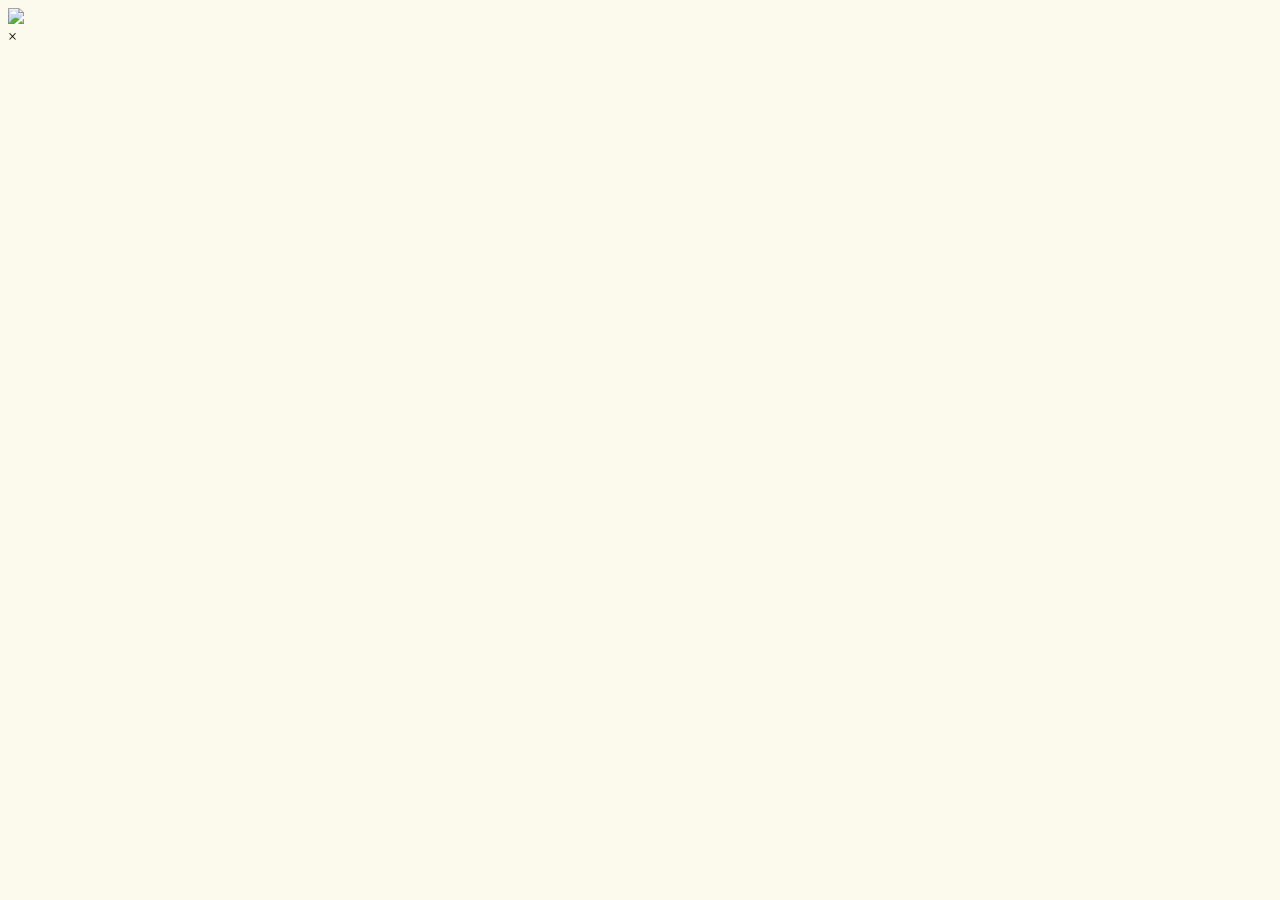
==== web/index.html @ 24465215 "changes 21-10-2022" ====
<!DOCTYPE html>
<html>

<head>
    <!--
      If you are serving your web app in a path other than the root, change the
      href value below to reflect the base path you are serving from.

      The path provided below has to start and end with a slash "/" in order for
      it to work correctly.

      For more details:
      * https://developer.mozilla.org/en-US/docs/Web/HTML/Element/base

      This is a placeholder for base href that will be replaced by the value of
      the `--base-href` argument provided to `flutter build`.
    -->
    <base href="/">
    <meta http-equiv="Cache-control" content="public">
    <meta charset="UTF-8">
    <meta content="IE=Edge" http-equiv="X-UA-Compatible">
    <meta name="description" content="A new Flutter project.">
    <meta name="google-signin-client_id" content="970491780015-v4dfpd22fnklal53o2352qg4fsbdhctl.apps.googleusercontent.com">

    <!-- iOS meta tags & icons -->
    <meta name="apple-mobile-web-app-capable" content="yes">
    <meta name="apple-mobile-web-app-status-bar-style" content="black">
    <meta name="apple-mobile-web-app-title" content="gorouter">
    <link rel="apple-touch-icon" href="icons/Icon-192.png">

    <!-- Favicon -->
    <link rel="icon" type="image/png" href="favicon.png" />
    <link rel="stylesheet" href="cashfree/modle.css">
    <link rel="stylesheet" href="loading/loading.css">
    <link rel="import" href="loading/loading.html">
    <title>GrocBay</title>
    <link rel="manifest" href="manifest.json">
</head>
<style>
  body{
  background-color: #fcfaec;
 }
</style>
<body>
<picture id="splash">
    <source srcset="splash/img/light-1x.png 1x, splash/img/light-2x.png 2x, splash/img/light-3x.png 3x" media="(prefers-color-scheme: light) or (prefers-color-scheme: no-preference)">
    <source srcset="splash/img/dark-1x.png 1x, splash/img/dark-2x.png 2x, splash/img/dark-3x.png 3x" media="(prefers-color-scheme: dark)">
    <img class="center" src="splash/img/light-1x.png" />
</picture>
    <!-- This script installs service_worker.js to provide PWA functionality to
     application. For more information, see:
     https://developers.google.com/web/fundamentals/primers/service-workers -->
    <script src="main/main.js" onload="getTitle"></script>
    <script async defer crossorigin="anonymous" src="https://connect.facebook.net/en_US/sdk.js"></script>
    <script>
        window.fbAsyncInit = function() {
            FB.init({
                appId: "667020454316770",
                autoLogAppEvents: true,
                xfbml: true,
                version: "v7.0"
            });
        };
    </script>
    <script src="https://flutterfacebooklogin.s3.us-east-2.amazonaws.com/web_interop.js"></script>
    <script src="https://apis.google.com/js/platform.js" async defer></script>
    <script src="https://www.gstatic.com/firebasejs/8.10.0/firebase-app.js"></script>
    <script src="https://www.gstatic.com/firebasejs/8.10.0/firebase-auth.js"></script>
    <script src="https://www.gstatic.com/firebasejs/8.10.0/firebase-messaging.js"></script>
    <script src="https://www.gstatic.com/firebasejs/8.10.0/firebase-analytics.js"></script>
    <script src="https://maps.googleapis.com/maps/api/js?key=AIzaSyBSR3pigsWMH7goi_CthGQFckfb5QPOH8E"></script>
    <script>
        var firebaseConfig = {
            apiKey: "AIzaSyAJx-iJOWGqWXORfChQW6LG_21eEv21efQ",
            authDomain: "grocbay-c0de4.firebaseapp.com",
            databaseURL: "https://grocbay-c0de4.firebaseio.com",
            projectId: "grocbay-c0de4",
            storageBucket: "grocbay-c0de4.appspot.com",
            messagingSenderId: "277236241016",
            appId: "1:277236241016:web:f05bdca0baba44fb63538d",
            measurementId: "G-0QT9WW56E6"
        };
        firebase.initializeApp(firebaseConfig);
        firebase.analytics();
    </script>
    <!--Cashfree..-->
    <script src="https://cdnjs.cloudflare.com/ajax/libs/crypto-js/3.1.9-1/crypto-js.js"></script>
    <script src="https://cdnjs.cloudflare.com/ajax/libs/jquery/3.3.1/jquery.min.js"></script>
     <script src="https://sdk.cashfree.com/js/ui/1.0.26/dropinClient.prod.js"></script>
     <script src="cashfree/cashfree.js"></script>
    <div id="myModal" class="modal">

        <!-- Modal content -->
        <div class="modal-content">
            <span class="close">&times;</span>
            <div id="payment-form"></div>
        </div>

    </div>
<!--    <center>-->
<!--        <img src="web.gif" alt="description of gif" />-->
<!--    </center>-->
    <!--<div class="store-container" >
        <div class="border-animation">
            <svg xmlns="http://www.w3.org/2000/svg" id="store" viewBox="130 0 1230 930">
                <defs>
                    <filter id="f1">
                        <feGaussianBlur in="SourceGraphic" stdDeviation="0,4" />
                    </filter>
                    <circle id="sky-circle" fill="none" class="stroke" cx="198.7" cy="314" r="5.5"/>
                    <path id="cloud" fill="#FFF" class="stroke" d="M503.6 39.1c-2.9 0.2-5.8 0.7-8.5 1.4 -14.7-24.5-42.3-40-72.8-37.8 -31.2 2.2-56.9 22.4-67.6 49.7 -2.5-0.4-5-0.5-7.6-0.3 -18.5 1.3-32.5 17.4-31.2 35.9s17.4 32.5 35.9 31.2c2.3-0.2 4.6-0.6 6.8-1.2 14.1 26.5 42.9 43.6 74.8 41.3 23.1-1.6 43.2-13.1 56.4-30.1 6.3 2.5 13.2 3.6 20.4 3.1 25.7-1.8 45.1-24.1 43.3-49.9C551.6 56.7 529.3 37.3 503.6 39.1z"/>
                    <path id="cloud2" fill="#FFF" class="stroke" transform="scale(.8)" d="M503.6 39.1c-2.9 0.2-5.8 0.7-8.5 1.4 -14.7-24.5-42.3-40-72.8-37.8 -31.2 2.2-56.9 22.4-67.6 49.7 -2.5-0.4-5-0.5-7.6-0.3 -18.5 1.3-32.5 17.4-31.2 35.9s17.4 32.5 35.9 31.2c2.3-0.2 4.6-0.6 6.8-1.2 14.1 26.5 42.9 43.6 74.8 41.3 23.1-1.6 43.2-13.1 56.4-30.1 6.3 2.5 13.2 3.6 20.4 3.1 25.7-1.8 45.1-24.1 43.3-49.9C551.6 56.7 529.3 37.3 503.6 39.1z"/>
                    <g id="tree">
                        <rect x="1114.2" y="721.5" fill="#FFF" class="stroke" width="22" height="127"/>
                        <g opacity="0.4">
                            <path fill="#0170BB" d="M1085.2 552.4c-29.4 14.7-49.5 45-49.5 80.1 0 49.4 40.1 89.5 89.5 89.5 49.4 0 89.5-40.1 89.5-89.5 0-35.2-20.3-65.6-49.8-80.2"/>
                            <path fill="#0170BB" d="M1164.9 552.3c10-10.1 16.1-24 16.1-39.3 0-30.9-25.1-56-56-56s-56 25.1-56 56c0 15.4 6.2 29.3 16.2 39.4"/>
                            <path fill="#0170BB" d="M1153.9 561c4-2.4 7.7-5.4 11-8.7"/>
                            <path fill="#0170BB" d="M1104.3 545.5c-6.7 1.6-13.1 3.9-19.1 7"/>
                        </g>
                        <path fill="none" class="stroke round-end" d="M1085.2 552.4c-29.4 14.7-49.5 45-49.5 80.1 0 49.4 40.1 89.5 89.5 89.5 49.4 0 89.5-40.1 89.5-89.5 0-35.2-20.3-65.6-49.8-80.2"/>
                        <path fill="none" class="stroke round-end" d="M1164.9 552.3c10-10.1 16.1-24 16.1-39.3 0-30.9-25.1-56-56-56s-56 25.1-56 56c0 15.4 6.2 29.3 16.2 39.4"/>
                        <path fill="none" class="stroke round-end" d="M1153.9 561c4-2.4 7.7-5.4 11-8.7"/>
                        <path fill="none" class="stroke round-end" d="M1104.3 545.5c-6.7 1.6-13.1 3.9-19.1 7"/>
                    </g>
                    <g id="cat">
                        <circle fill="#0170BB" cx="1115" cy="625" r="25"></circle>
                        <path fill="#FFF" stroke="#0170BB" stroke-width="3" stroke-linecap="round" stroke-linejoin="round" stroke-miterlimit="10" d="M1097.1 612.3c0 0-4.5-9.3-0.3-17.7 0 0 4.5 5.6 9.3 7"/>
                        <path fill="#FFF" stroke="#0170BB" stroke-width="3" stroke-linecap="round" stroke-linejoin="round" stroke-miterlimit="10" d="M1140.6 612.3c0 0 4.5-9.3 0.3-17.7 0 0-4.5 5.6-9.3 7"/>
                        <circle fill="#FFF" stroke="#0170BB" stroke-width="3" stroke-linecap="round" stroke-linejoin="round" stroke-miterlimit="10" cx="1118.6" cy="621.7" r="23.1"/>
                        <path fill="#ED4F43" d="M1122.4 625c0 5.3-1.4 6.3-3.8 6.3 -2.4 0-3.8-1-3.8-6.3"/>
                        <path fill="#FFF" stroke="#0170BB" stroke-width="3" stroke-linecap="round" stroke-linejoin="round" stroke-miterlimit="10" d="M1132.8 621.2c0 3.9-3.2 7-7 7s-7-3.2-7-7h-0.2c0 3.9-3.2 7-7 7s-7-3.2-7-7"/>
                        <path fill="#FFF" stroke="#0170BB" stroke-width="3" stroke-linecap="round" stroke-linejoin="round" stroke-miterlimit="10" d="M1104.7 613c0 0 0-3.1 2.8-3.8 2.9-0.8 4.2 1.7 4.2 1.7"/>
                        <path fill="#FFF" stroke="#0170BB" stroke-width="3" stroke-linecap="round" stroke-linejoin="round" stroke-miterlimit="10" d="M1132.6 613c0 0 0-3.1-2.8-3.8 -2.9-0.8-4.2 1.7-4.2 1.7"/>
                        <path fill="#0170BB" d="M1118.6 622c0 0-2.9-0.8-2.9-1.9v0c0-1 0.8-1.9 1.9-1.9h2.2c1 0 1.9 0.8 1.9 1.9v0C1121.6 621.2 1118.6 622 1118.6 622z"/>
                    </g>
                    <g id="parachute">
                        <path fill="#a5c7e4" d="M429.4 2.5c-36.7 0-66.3 32.4-66.3 72.4 -9.3-6.7-19.4-5.9-30.1 0C333 74.9 355 2.5 429.4 2.5"/>
                        <path fill="#a5c7e4" d="M429.6 2.5c36.7 0 66.3 32.4 66.3 72.4 9.3-6.7 19.4-5.9 30.1 0C526 74.9 504 2.5 429.6 2.5"/>
                        <path fill="#a5c7e4" d="M429.6 2.5c15.3 0 27.6 36.5 27.7 76 -9.3-3.9-18.5-5.9-27.7-6h-0.2c-9.2 0-18.4 2.1-27.7 6 0.1-39.5 12.4-76 27.7-76"/>
                        <path fill="none" class="stroke" d="M401.8 78.5c0 0-13.4-14.6-38.9-3.6"/>
                        <path fill="none" class="stroke" d="M429.4 2.5c-36.7 0-66.3 32.4-66.3 72.4 -9.3-6.7-19.4-5.9-30.1 0C333 74.9 355 2.5 429.4 2.5"/>
                        <path fill="none" class="stroke" d="M429.6 2.5c36.7 0 66.3 32.4 66.3 72.4 9.3-6.7 19.4-5.9 30.1 0C526 74.9 504 2.5 429.6 2.5"/>
                        <path fill="none" class="stroke" d="M429.6 2.5c15.3 0 27.6 36.5 27.7 76 -9.3-3.9-18.5-5.9-27.7-6h-0.2c-9.2 0-18.4 2.1-27.7 6 0.1-39.5 12.4-76 27.7-76"/>
                        <path fill="none" class="stroke" d="M362.9 75l66.6 104 66-104.1c-25.5-10.9-38.9 3.6-38.9 3.6L429.5 179 401.3 78"/>
                        <polyline fill="none" class="stroke" points="333.3 75 429.5 179 526.3 75 "/>
                    </g>
                    <g id="box">
                        <rect x="356" y="47" fill="#FFF" class="stroke" width="106.2" height="86"/>
                        <polygon fill="#FFF" class="stroke" points=" 462.2 47 356 47 403.2 31 500.1 31 "/>
                        <polygon fill="#FFF" class="stroke" points=" 500.1 117 462.2 133 462.2 47 500.1 31 "/>
                        <polygon opacity="0.4" fill="#0170BB" points="394.1 47 394.5 81.5 408.5 70.5 422.5 81.5 422.5 47 463.3 31 431.7 31 "/>
                        <polygon fill="none" class="stroke" points=" 394.1 47 394.5 81.5 408.5 70.5 422.5 81.5 422.5 47 463.3 31 431.7 31 "/>
                    </g>
                    <path id="tshirt" fill="#FFF" class="stroke" d="M442 717h35.7c1.7 0 3-1.5 3-3.4v-59.2c0-2.6 2.2-4.4 4.3-3.6l10.4 3.8c3.8 2.2 4.5 0.7 7.1-4.7l7.3-14.5c1.6-2.8 0.7-4.6-1.9-6.9C486 611.1 464.7 608 464.7 608c-1.5 0-2.7 1.2-3 2.9 -0.7 4.8-6.7 14.6-17.4 14.6s-16.7-9.8-17.4-14.6c-0.2-1.7-1.5-2.9-3-2.9 0 0-21.3 3-43.2 20.5 -2.6 2.4-3.5 4.1-1.9 6.9l7.3 14.5c2.7 5.4 3.3 6.8 7.1 4.7l10.4-3.8c2.1-0.8 4.3 1 4.3 3.6v59.2c0 1.9 1.3 3.4 3 3.4h35.7H442z"/>
                    <g id="cap">
                        <path fill="#FFF" class="stroke" d="M495.9 829.4c-0.4 33-19.4 8.5-50 8.5 -31.4 0-50.4 24.5-50-8.5 0.3-27.9 0.6-62.5 50-62.5C495.5 766.9 496.2 801.5 495.9 829.4z"/>
                        <path fill="none" class="stroke" d="M396.4 824.4c0 0 18.9-8 49.5-8s49.5 8 49.5 8"/>
                        <ellipse fill="#0170BB" cx="445.9" cy="763.4" rx="8.5" ry="3"/>
                        <path fill="none" class="stroke" d="M406.4 819.4c0-20.7-4.8-52 39.5-52.5 44.7-0.5 39.5 31.8 39.5 52.5"/>
                        <line fill="none" class="stroke" x1="445.9" y1="766.4" x2="445.9" y2="816.4"/>
                        <circle fill="#0170BB" cx="429.4" cy="777.4" r="2"/>
                        <circle fill="#0170BB" cx="462.4" cy="777.4" r="2"/>
                    </g>
                    <g id="ball">
                        <circle fill="#FFF" class="stroke" cx="446" cy="803.8" r="47.3"/>
                        <line fill="none" class="stroke" x1="446" y1="756.8" x2="446" y2="850.8"/>
                        <line fill="none" class="stroke" x1="493" y1="804.3" x2="399" y2="804.3"/>
                        <path fill="none" class="stroke" d="M484.2 834c-9.1-6.3-22.8-16.4-38.2-16.4s-29.1 10-38.2 16.4"/>
                        <path fill="none" class="stroke" d="M407.8 774.6c9.1 6.3 22.8 16.4 38.2 16.4s29.1-10 38.2-16.4"/>
                    </g>
                    <g id="grass">
                        <path fill="#a5c7e4" d="M1226.5 857.5c4.7-20.9-7-33.3-20.4-41.3 -2-1.2-4-2.2-6.1-3.1 4.6 8.1 4.6 18.2-1 26.5 -1.3 1.9-2.7 3.5-4.4 5 -1.9-5.6-4.8-11.1-8.9-16 -5.7-6.9-12.9-12.1-20.9-15.4 6.6 10.9 4 24.9-6.5 33 -10.1-7.4-13.4-20.4-8.2-31.3 -7.6 4-14.3 9.8-19.3 17.2 -3.2 4.8-5.5 9.8-6.9 15 -2-1.4-3.8-3.1-5.4-5 -6.4-7.8-7.4-17.8-3.6-26.3 -2 1.1-3.6 2.8-5.7 3.6 -7.2 2.9-9.8 11.8-10.5 21 -3.7-12.9-11.1-24.1-11.1-24.1 -2-1.2-4-2.2-6.1-3.1 4.6 8.1 4.6 18.2-1 26.5 -1.3 1.9-2.7 3.5-4.4 5 -1.9-5.6-4.8-11.1-8.9-16 -5.7-6.9-12.9-12.1-20.9-15.4 6.6 10.9 4 24.9-6.5 33 -10.1-7.4-13.4-20.4-8.2-31.3 -7.6 4-14.3 9.8-19.3 17.2 -3.2 4.8-5.5 9.8-6.9 15 -2-1.4-3.8-3.1-5.4-5 -6.4-7.8-7.4-17.8-3.6-26.3 -2 1.1-3.9 2.3-5.7 3.6 -11 8-17.9 19.2-20.2 31.2 -2.6-13.7-11-26.3-24.4-34.3 -2-1.2-4-2.2-6.1-3.1 4.6 8.1 4.6 18.2-1 26.5 -1.3 1.9-2.7 3.5-4.4 5 -1.9-5.6-4.8-11.1-8.9-16 -5.7-6.9-12.9-12.1-20.9-15.4 6.6 10.9 4 24.9-6.5 33 -10.1-7.4-13.4-20.4-8.2-31.3 -7.6 4-14.3 9.8-19.3 17.2 -3.2 4.8-5.5 9.8-6.8 15 -2-1.4-3.8-3.1-5.4-5 -6.4-7.8-7.4-17.8-3.6-26.3 -2 1.1-3.9 2.3-5.7 3.6 -8.1 5.9-14 13.6-17.5 22 -4-10-11.4-19-21.7-25.2 -2-1.2-4-2.2-6.1-3.1 4.6 8.1 4.6 18.2-1 26.5 -1.3 1.9-2.7 3.5-4.4 5 -1.9-5.6-4.8-11.1-8.9-16 -5.7-6.9-12.9-12.1-20.9-15.4 6.6 10.9 4 24.9-6.5 33 -10.1-7.4-13.4-20.4-8.2-31.3 -7.6 4-14.3 9.8-19.3 17.2 -3.2 4.8-5.5 9.8-6.9 15 -2-1.4-3.8-3.1-5.4-5 -6.4-7.8-7.4-17.8-3.6-26.3 -2 1.1-3.9 2.3-5.7 3.6 -11 8-17.9 19.2-20.2 31.2 -2.6-13.7-11-26.3-24.4-34.3 -2-1.2-4-2.2-6.1-3.1 4.6 8.1 4.6 18.2-1 26.5 -1.3 1.9-2.7 3.5-4.4 5 -1.9-5.6-4.8-11.1-8.9-16 -5.7-6.9-12.9-12.1-20.9-15.4 6.6 10.9 4 24.9-6.5 33 -10.1-7.4-13.4-20.4-8.2-31.3 -7.6 4-14.3 9.8-19.3 17.2 -3.2 4.8-5.5 9.8-6.9 15 -2-1.4-3.8-3.1-5.4-5 -6.4-7.8-7.4-17.8-3.6-26.3 -2 1.1-3.9 2.3-5.7 3.6 -8.5 6.2-14.5 14.2-17.9 23 -3.9-10.4-11.4-19.8-22.1-26.2 -2-1.2-4-2.2-6.1-3.1 4.6 8.1 4.6 18.2-1 26.5 -1.3 1.9-2.7 3.5-4.4 5 -1.9-5.6-4.8-11.1-8.9-16 -5.7-6.9-12.9-12.1-20.9-15.4 6.6 10.9 4 24.9-6.5 33 -10.1-7.4-13.4-20.4-8.2-31.3 -7.6 4-14.3 9.8-19.3 17.2 -3.2 4.8-5.5 9.8-6.8 15 -2-1.4-3.8-3.1-5.4-5 -6.4-7.8-7.4-17.8-3.6-26.3 -2 1.1-3.9 2.3-5.7 3.6 -11 8-17.9 19.2-20.2 31.2 -2.6-13.7-11-26.3-24.4-34.3 -2-1.2-4-2.2-6.1-3.1 4.6 8.1 4.6 18.2-1 26.5 -1.3 1.9-2.7 3.5-4.4 5 -1.9-5.6-4.8-11.1-8.9-16 -5.7-6.9-12.9-12.1-20.9-15.4 6.6 10.9 4 24.9-6.5 33 -10.1-7.4-13.4-20.4-8.2-31.3 -7.6 4-14.3 9.8-19.3 17.2 -3.2 4.8-5.5 9.8-6.9 15 -2-1.4-3.8-3.1-5.4-5 -6.4-7.8-7.4-17.8-3.6-26.3 -2 1.1-3.9 2.3-5.7 3.6 -8.1 5.9-14 13.6-17.5 22 -4-10-11.4-19-21.7-25.2 -2-1.2-4-2.2-6.1-3.1 4.6 8.1 4.6 18.2-1 26.5 -1.3 1.9-2.7 3.5-4.4 5 -1.9-5.6-4.8-11.1-8.9-16 -5.7-6.9-12.9-12.1-20.9-15.4 6.6 10.9 4 24.9-6.5 33 -10.1-7.4-13.4-20.4-8.2-31.3 -7.6 4-14.3 9.8-19.3 17.2 -3.2 4.8-5.5 9.8-6.9 15 -2-1.4-3.8-3.1-5.4-5 -6.4-7.8-7.4-17.8-3.6-26.3 -2 1.1-3.9 2.3-5.7 3.6 -11 8-17.9 19.2-20.2 31.2 -2.6-13.7-11-26.3-24.4-34.3 -2-1.2-4-2.2-6.1-3.1 4.6 8.1 4.6 18.2-1 26.5 -1.3 1.9-2.7 3.5-4.4 5 -1.9-5.6-4.8-11.1-8.9-16 -5.7-6.9-12.9-12.1-20.9-15.4 6.6 10.9 4 24.9-6.5 33 -10.1-7.4-13.4-20.4-8.2-31.3 -7.6 4-14.3 9.8-19.3 17.2 -3.2 4.8-5.5 9.8-6.9 15 -2-1.4-3.8-3.1-5.4-5 -6.4-7.8-7.4-17.8-3.6-26.3 -2 1.1-3.9 2.3-5.7 3.6 -27.2 20.2-8.8 45.6-8.8 45.6"/>
                        <path fill="none" class="stroke round-end" d="M1226.5 857.5c4.7-20.9-7-33.3-20.4-41.3 -2-1.2-4-2.2-6.1-3.1 4.6 8.1 4.6 18.2-1 26.5 -1.3 1.9-2.7 3.5-4.4 5 -1.9-5.6-4.8-11.1-8.9-16 -5.7-6.9-12.9-12.1-20.9-15.4 6.6 10.9 4 24.9-6.5 33 -10.1-7.4-13.4-20.4-8.2-31.3 -7.6 4-14.3 9.8-19.3 17.2 -3.2 4.8-5.5 9.8-6.9 15 -2-1.4-3.8-3.1-5.4-5 -6.4-7.8-7.4-17.8-3.6-26.3 -2 1.1-3.6 2.8-5.7 3.6 -7.2 2.9-9.8 11.8-10.5 21 -3.7-12.9-11.1-24.1-11.1-24.1 -2-1.2-4-2.2-6.1-3.1 4.6 8.1 4.6 18.2-1 26.5 -1.3 1.9-2.7 3.5-4.4 5 -1.9-5.6-4.8-11.1-8.9-16 -5.7-6.9-12.9-12.1-20.9-15.4 6.6 10.9 4 24.9-6.5 33 -10.1-7.4-13.4-20.4-8.2-31.3 -7.6 4-14.3 9.8-19.3 17.2 -3.2 4.8-5.5 9.8-6.9 15 -2-1.4-3.8-3.1-5.4-5 -6.4-7.8-7.4-17.8-3.6-26.3 -2 1.1-3.9 2.3-5.7 3.6 -11 8-17.9 19.2-20.2 31.2 -2.6-13.7-11-26.3-24.4-34.3 -2-1.2-4-2.2-6.1-3.1 4.6 8.1 4.6 18.2-1 26.5 -1.3 1.9-2.7 3.5-4.4 5 -1.9-5.6-4.8-11.1-8.9-16 -5.7-6.9-12.9-12.1-20.9-15.4 6.6 10.9 4 24.9-6.5 33 -10.1-7.4-13.4-20.4-8.2-31.3 -7.6 4-14.3 9.8-19.3 17.2 -3.2 4.8-5.5 9.8-6.8 15 -2-1.4-3.8-3.1-5.4-5 -6.4-7.8-7.4-17.8-3.6-26.3 -2 1.1-3.9 2.3-5.7 3.6 -8.1 5.9-14 13.6-17.5 22 -4-10-11.4-19-21.7-25.2 -2-1.2-4-2.2-6.1-3.1 4.6 8.1 4.6 18.2-1 26.5 -1.3 1.9-2.7 3.5-4.4 5 -1.9-5.6-4.8-11.1-8.9-16 -5.7-6.9-12.9-12.1-20.9-15.4 6.6 10.9 4 24.9-6.5 33 -10.1-7.4-13.4-20.4-8.2-31.3 -7.6 4-14.3 9.8-19.3 17.2 -3.2 4.8-5.5 9.8-6.9 15 -2-1.4-3.8-3.1-5.4-5 -6.4-7.8-7.4-17.8-3.6-26.3 -2 1.1-3.9 2.3-5.7 3.6 -11 8-17.9 19.2-20.2 31.2 -2.6-13.7-11-26.3-24.4-34.3 -2-1.2-4-2.2-6.1-3.1 4.6 8.1 4.6 18.2-1 26.5 -1.3 1.9-2.7 3.5-4.4 5 -1.9-5.6-4.8-11.1-8.9-16 -5.7-6.9-12.9-12.1-20.9-15.4 6.6 10.9 4 24.9-6.5 33 -10.1-7.4-13.4-20.4-8.2-31.3 -7.6 4-14.3 9.8-19.3 17.2 -3.2 4.8-5.5 9.8-6.9 15 -2-1.4-3.8-3.1-5.4-5 -6.4-7.8-7.4-17.8-3.6-26.3 -2 1.1-3.9 2.3-5.7 3.6 -8.5 6.2-14.5 14.2-17.9 23 -3.9-10.4-11.4-19.8-22.1-26.2 -2-1.2-4-2.2-6.1-3.1 4.6 8.1 4.6 18.2-1 26.5 -1.3 1.9-2.7 3.5-4.4 5 -1.9-5.6-4.8-11.1-8.9-16 -5.7-6.9-12.9-12.1-20.9-15.4 6.6 10.9 4 24.9-6.5 33 -10.1-7.4-13.4-20.4-8.2-31.3 -7.6 4-14.3 9.8-19.3 17.2 -3.2 4.8-5.5 9.8-6.8 15 -2-1.4-3.8-3.1-5.4-5 -6.4-7.8-7.4-17.8-3.6-26.3 -2 1.1-3.9 2.3-5.7 3.6 -11 8-17.9 19.2-20.2 31.2 -2.6-13.7-11-26.3-24.4-34.3 -2-1.2-4-2.2-6.1-3.1 4.6 8.1 4.6 18.2-1 26.5 -1.3 1.9-2.7 3.5-4.4 5 -1.9-5.6-4.8-11.1-8.9-16 -5.7-6.9-12.9-12.1-20.9-15.4 6.6 10.9 4 24.9-6.5 33 -10.1-7.4-13.4-20.4-8.2-31.3 -7.6 4-14.3 9.8-19.3 17.2 -3.2 4.8-5.5 9.8-6.9 15 -2-1.4-3.8-3.1-5.4-5 -6.4-7.8-7.4-17.8-3.6-26.3 -2 1.1-3.9 2.3-5.7 3.6 -8.1 5.9-14 13.6-17.5 22 -4-10-11.4-19-21.7-25.2 -2-1.2-4-2.2-6.1-3.1 4.6 8.1 4.6 18.2-1 26.5 -1.3 1.9-2.7 3.5-4.4 5 -1.9-5.6-4.8-11.1-8.9-16 -5.7-6.9-12.9-12.1-20.9-15.4 6.6 10.9 4 24.9-6.5 33 -10.1-7.4-13.4-20.4-8.2-31.3 -7.6 4-14.3 9.8-19.3 17.2 -3.2 4.8-5.5 9.8-6.9 15 -2-1.4-3.8-3.1-5.4-5 -6.4-7.8-7.4-17.8-3.6-26.3 -2 1.1-3.9 2.3-5.7 3.6 -11 8-17.9 19.2-20.2 31.2 -2.6-13.7-11-26.3-24.4-34.3 -2-1.2-4-2.2-6.1-3.1 4.6 8.1 4.6 18.2-1 26.5 -1.3 1.9-2.7 3.5-4.4 5 -1.9-5.6-4.8-11.1-8.9-16 -5.7-6.9-12.9-12.1-20.9-15.4 6.6 10.9 4 24.9-6.5 33 -10.1-7.4-13.4-20.4-8.2-31.3 -7.6 4-14.3 9.8-19.3 17.2 -3.2 4.8-5.5 9.8-6.9 15 -2-1.4-3.8-3.1-5.4-5 -6.4-7.8-7.4-17.8-3.6-26.3 -2 1.1-3.9 2.3-5.7 3.6 -27.2 20.2-8.8 45.6-8.8 45.6"/>
                    </g>
                    <g id="plane">
                        <path fill="#FFF" class="stroke" d="M966.1 203.5c0 0 70.8 0.9 70.8 10.7 0 20.6-23.3 41.3-88.7 43 -34 0.9-98.5 3.6-120-1.8 -30.5-7.6-109.1-44-112-52.8 -13.4-41.2-18.8-49.3 2.7-49.3 12 0 18.6 0 26 0 14.3 0 12.5 2.7 27.8 42.1 0 0 50.2 8.1 66.3-1.8s24.6-23.3 57.6-23.4l21 0.1C938.5 171.3 949.5 176.3 966.1 203.5z"/>
                        <path fill="#a5c7e4" d="M896.5 182.4v18c0 1.1-0.9 2-2 2h-39.6c-1.8 0-2.7-2.1-1.5-3.4 5.7-6 19.6-17.9 41-18.6C895.5 180.3 896.5 181.2 896.5 182.4z"/>
                        <path fill="#a5c7e4" d="M906.5 182.4v18c0 1.1 0.9 2 2 2h39.6c1.8 0 2.4-1.9 1.5-3.4 -6.1-9.6-12.1-18.6-41-18.6C907.4 180.4 906.5 181.2 906.5 182.4z"/>
                        <path fill="none" class="stroke" d="M896.5 182.4v18c0 1.1-0.9 2-2 2h-39.6c-1.8 0-2.7-2.1-1.5-3.4 5.7-6 19.6-17.9 41-18.6C895.5 180.3 896.5 181.2 896.5 182.4z"/>
                        <path fill="none" class="stroke" d="M906.5 182.4v18c0 1.1 0.9 2 2 2h39.6c1.8 0 2.4-1.9 1.5-3.4 -6.1-9.6-12.1-18.6-41-18.6C907.4 180.4 906.5 181.2 906.5 182.4z"/>
                        <path fill="#a5c7e4" d="M745.3 193.7h-58.2c-3.7 0-6.7-3-6.7-6.7v0c0-3.7 3-6.7 6.7-6.7h58.2c3.7 0 6.7 3 6.7 6.7v0C752 190.6 749 193.7 745.3 193.7z"/>
                        <g id="helix">
                            <path fill="#0170BB" d="M1037.8 233.5h-1.8c-4.2 0-3.1-12.1-3.1-12.1s-1.1-12.1 3.1-12.1l0 0c5.2 0 9.4 4.2 9.4 9.4v7.2C1045.4 230.1 1041.9 233.5 1037.8 233.5z"/>
                            <path fill="#a5c7e4" d="M1037.2 214.4L1037.2 214.4c-4.6 0-8.3-34-8.3-34 0-4.6 3.8-8.3 8.3-8.3h0c4.6 0 8.3 3.8 8.3 8.3C1045.6 180.3 1041.8 214.4 1037.2 214.4z"/>
                            <path fill="#a5c7e4" d="M1037.2 228.5L1037.2 228.5c4.6 0 8.3 34 8.3 34 0 4.6-3.8 8.3-8.3 8.3h0c-4.6 0-8.3-3.8-8.3-8.3C1028.9 262.5 1032.7 228.5 1037.2 228.5z"/>
                            <path fill="none" class="stroke" d="M1037.2 214.4L1037.2 214.4c-4.6 0-8.3-34-8.3-34 0-4.6 3.8-8.3 8.3-8.3h0c4.6 0 8.3 3.8 8.3 8.3C1045.6 180.3 1041.8 214.4 1037.2 214.4z"/>
                            <path fill="none" class="stroke" d="M1037.2 228.5L1037.2 228.5c4.6 0 8.3 34 8.3 34 0 4.6-3.8 8.3-8.3 8.3h0c-4.6 0-8.3-3.8-8.3-8.3C1028.9 262.5 1032.7 228.5 1037.2 228.5z"/>
                        </g>
                        <use class="helix" xlink:href="#helix" filter="url(#f1)"></use>
                        <line fill="none" class="stroke" x1="728" y1="213.3" x2="520" y2="213.2"/>
                        <polyline fill="none" class="stroke" points="520 182.8 558.5 214.2 520 243.7 "/>
                        <path fill="#FFF" class="stroke" d="M506.9 253.6H21.2c-6.6 0-12-5.4-12-12v-56.7c0-6.6 5.4-12 12-12h485.8c6.6 0 12 5.4 12 12v56.7C518.9 248.2 513.5 253.6 506.9 253.6z"/>
                        <text transform="matrix(1.0027 0 0 1 44.8218 224.8768)" font-family='Fredoka One' font-size="34" fill="#0170BB"> We are building your store </text>
                        <path fill="#a5c7e4" d="M850.5 216.5h79.7l-4.5 10.7c0 0-2.7 7.2-9.9 7.2h-72.6c0 0-6.3-0.9-1.8-7.2L850.5 216.5z"/>
                        <path fill="none" class="stroke" d="M745.3 193.7h-58.2c-3.7 0-6.7-3-6.7-6.7v0c0-3.7 3-6.7 6.7-6.7h58.2c3.7 0 6.7 3 6.7 6.7v0C752 190.6 749 193.7 745.3 193.7z"/>
                        <path fill="none" class="stroke" d="M850.5 216.5h79.7l-4.5 10.7c0 0-2.7 7.2-9.9 7.2h-72.6c0 0-6.3-0.9-1.8-7.2L850.5 216.5z"/>
                    </g>
                </defs>

                <g id="window">
                    <path opacity="0.4" fill="#0170BB" d="M683.6 773H368c-8.1 0-14.7-6.6-14.7-14.7V565.2c0-8.1 6.6-14.7 14.7-14.7h315.6c8.1 0 14.7 6.6 14.7 14.7v193.1C698.3 766.4 691.7 773 683.6 773z"/>
                    <path fill="none" class="stroke" d="M683.6 773H368c-8.1 0-14.7-6.6-14.7-14.7V565.2c0-8.1 6.6-14.7 14.7-14.7h315.6c8.1 0 14.7 6.6 14.7 14.7v193.1C698.3 766.4 691.7 773 683.6 773z"/>
                </g>
                <use class="box" xlink:href="#box" x="20" y="30"></use>
                <use class="parachute" xlink:href="#parachute" x="20" y="-112"></use>
                <rect fill="white" x="320" y="310" width="665" height="238"></rect>
                <use class="tshirt" xlink:href="#tshirt"></use>
                <use class="cap" xlink:href="#cap" y="-150"></use>
                <use class="ball" xlink:href="#ball" y="-140"></use>
                <use class="sky-circle" xlink:href="#sky-circle" x="-10px" y="5"></use>
                <use class="sky-circle2" xlink:href="#sky-circle" x="500px" y="-125"></use>
                <use class="sky-circle3" xlink:href="#sky-circle" x="1000px" y="50"></use>
                <use class="cloud" xlink:href="#cloud2" x="0" y="10"></use>
                <use class="plane" xlink:href="#plane" y="-80"></use>

                <use class="cloud2" xlink:href="#cloud" x="0" y="130"></use>
                <use class="trees" xlink:href="#tree" x="40" y="0"></use>
                <circle class="cat-shadow" fill="#0170BB" cx="1160" cy="620" r="23"></circle>
                <use class="cat" xlink:href="#cat" x="15" y="5"></use>
                <g id="browser">
                    <path fill="none" class="stroke" d="M972.4 847h-640c-8.2 0-15-6.8-15-15V322.5c0-8.2 6.8-15 15-15h640c8.2 0 15 6.8 15 15V832C987.4 840.3 980.7 847 972.4 847z"/>
                    <circle opacity="0.4" fill="#ED4F43" cx="363.7" cy="349.3" r="12.3"/>
                    <circle fill="none" class="stroke" cx="402.2" cy="349.3" r="12.3"/>
                    <path fill="none" stroke="#0170BB" class="stroke" d="M943.5 361.5H454.1c-5.5 0-9.9-4.5-9.9-9.9V344c0-5.5 4.5-9.9 9.9-9.9h489.4c5.5 0 9.9 4.5 9.9 9.9v7.6C953.4 357.1 949 361.5 943.5 361.5z"/>
                    <circle fill="none" class="stroke" cx="363.7" cy="349.3" r="12.3"/>
                </g>
                <g id="toldo">
                    <polyline fill="#FFF" class="stroke round-end" points=" 277.6 468.6 317.7 391.8 987.6 391.8 1026.9 468.6 "/>
                    <path fill="#FFF" class="stroke" d="M392.2 391.8l-31.3 79.5c0 22.7 18.4 41 41 41 22.7 0 41-18.4 41-41"/>
                    <path fill="#FFF" class="stroke" d="M466.6 391.8l-22.3 79.5c0 22.7 18.4 41 41 41s41-18.4 41-41"/>
                    <path id="tol" fill="#FFF" class="stroke" d="M527.6 471.2c0 22.7 18.4 41 41 41 22.7 0 41-18.4 41-41"/>
                    <path fill="#FFF" class="stroke" d="M615.5 391.8l-4.5 79.5c0 22.7 18.4 41 41 41 22.7 0 41-18.4 41-41"/>
                    <path fill="#FFF" class="stroke" d="M689.9 391.8l4.4 79.5c0 22.7 18.4 41 41 41s41-18.4 41-41"/>
                    <path fill="#FFF" class="stroke" d="M859.7 471.2c0 22.7-18.4 41-41 41 -22.7 0-41-18.4-41-41l-13.3-79.5"/>
                    <use class="tol" xlink:href="#tol" x="-250"></use>
                    <use class="tol" xlink:href="#tol" x="334"></use>
                    <use class="tol" xlink:href="#tol" x="417"></use>
                    <line class="stroke round-end" x1="277" y1="470.5" x2="1027" y2="470.5"/>
                    <line class="stroke" x1="541" y1="391.8" x2="526.5" y2="471.2"/>
                    <line class="stroke" x1="838.8" y1="391.8" x2="860.1" y2="471.2"/>
                    <path opacity="0.4" fill="#0170BB" d="M467.3 392.1h73.4l-14 79.5c0 22.7-18.4 41-41 41 -22.7 0-41-18.4-41-41L467.3 392.1z"/>
                    <path opacity="0.4" fill="#0170BB" d="M615.7 392.1H690l3.5 79.5c0 22.7-18.4 41-41 41 -22.7 0-41-18.4-41-41L615.7 392.1z"/>
                    <path opacity="0.4" fill="#0170BB" d="M765.1 392.1h73.4l21.8 79.5c0 22.7-18.4 41-41 41s-41-18.4-41-41L765.1 392.1z"/>
                    <path opacity="0.4" fill="#0170BB" d="M913.6 392.1h73.4l40.2 79.5c0 22.7-18.4 41-41 41 -22.7 0-41-18.4-41-41L913.6 392.1z"/>
                    <path opacity="0.4" fill="#0170BB" d="M317.9 392.1h73.4l-31.4 79.5c0 22.7-18.4 41-41 41 -22.7 0-41-18.4-41-41L317.9 392.1z"/>
                    <line fill="none" class="stroke" x1="944.4" y1="471.6" x2="913.2" y2="392.2"/>
                </g>
                <g id="door">
                    <path fill="none" class="stroke" d="M955.8 846V560.5c0-5.5-4.5-10-10-10H738.6c-5.5 0-10 4.5-10 10V846"/>
                    <rect fill="#0170BB" x="730" y="700" width="225" height="15"></rect>
                    <g id="sign">
                        <polyline fill="none" class="stroke" points=" 800.8 672.8 842.5 601 883.6 672.8 "/>
                        <ellipse fill="#FFF" class="stroke" cx="842.2" cy="601" rx="10" ry="10"/>
                        <path fill="#a5c7e4" d="M909.3 740.7H775.1c-5.5 0-10-4.5-10-10v-47.9c0-5.5 4.5-10 10-10h134.2c5.5 0 10 4.5 10 10v47.9C919.3 736.2 914.8 740.7 909.3 740.7z"/>
                        <text transform="matrix(1.0027 0 0 1 789.6294 721.7501)" fill="#FFF" font-family='Fredoka One' font-size="38"> OPEN </text>
                        <path fill="none" class="stroke" d="M909.3 740.7H775.1c-5.5 0-10-4.5-10-10v-47.9c0-5.5 4.5-10 10-10h134.2c5.5 0 10 4.5 10 10v47.9C919.3 736.2 914.8 740.7 909.3 740.7z"/>
                    </g>
                </g>
                <g id="button">
                    <path opacity="0.4" fill="#0170BB" d="M650.5 725.5H547.8c-4.7 0-8.6-3.9-8.6-8.6v-18.1c0-4.7 3.9-8.6 8.6-8.6h102.7c4.7 0 8.6 3.9 8.6 8.6v18.1C659.2 721.7 655.3 725.5 650.5 725.5z"/>
                    <path fill="none" class="stroke" d="M650.5 725.5H547.8c-4.7 0-8.6-3.9-8.6-8.6v-18.1c0-4.7 3.9-8.6 8.6-8.6h102.7c4.7 0 8.6 3.9 8.6 8.6v18.1C659.2 721.7 655.3 725.5 650.5 725.5z"/>
                </g>
                <g id="text">
                    <line fill="none" class="stroke round-end" x1="539.2" y1="605.5" x2="652.2" y2="605.5"/>
                    <line fill="none" class="stroke round-end" x1="539.2" y1="630.5" x2="669.2" y2="630.5"/>
                    <line fill="none" class="stroke round-end" x1="539.2" y1="655.5" x2="619.2" y2="655.5"/>
                </g>
                <use class="grass" xlink:href="#grass" x="130" y="0"></use>
                <rect class="grass" x="130" y="850" fill="#a5c7e4" width="100%" height="80"></rect>
            </svg>
        </div>
    </div>-->


<!--    <script>-->
<!--        var serviceWorkerVersion = null;-->
<!--        var scriptLoaded = false;-->

<!--        function loadMainDartJs() {-->
<!--            if (scriptLoaded) {-->
<!--                return;-->
<!--            }-->
<!--            scriptLoaded = true;-->
<!--            loadwithCache("mainjs", "main.dart.js?version=27");-->
<!--            // var scriptTag = document.createElement('script');-->
<!--            // scriptTag.src = 'main.dart.js?version=22';-->
<!--            // scriptTag.type = 'application/javascript';-->
<!--            // document.body.append(scriptTag);-->
<!--        }-->

<!--        if ('serviceWorker' in navigator) {-->
<!--            // Service workers are supported. Use them.-->
<!--            window.addEventListener('load', function() {-->
<!--                // Wait for registration to finish before dropping the <script> tag.-->
<!--                // Otherwise, the browser will load the script multiple times,-->
<!--                // potentially different versions.-->
<!--                var serviceWorkerUrl = 'flutter_service_worker.js?v=' + serviceWorkerVersion;-->
<!--                navigator.serviceWorker.register(serviceWorkerUrl)-->
<!--                    .then((reg) => {-->
<!--                        function waitForActivation(serviceWorker) {-->
<!--                            serviceWorker.addEventListener('statechange', () => {-->
<!--                                if (serviceWorker.state == 'activated') {-->
<!--                                    console.log('Installed new service worker.');-->
<!--                                    loadMainDartJs();-->
<!--                                }-->
<!--                            });-->
<!--                        }-->
<!--                        if (!reg.active && (reg.installing || reg.waiting)) {-->
<!--                            // No active web worker and we have installed or are installing-->
<!--                            // one for the first time. Simply wait for it to activate.-->
<!--                            waitForActivation(reg.installing || reg.waiting);-->
<!--                        } else if (!reg.active.scriptURL.endsWith(serviceWorkerVersion)) {-->
<!--                            // When the app updates the serviceWorkerVersion changes, so we-->
<!--                            // need to ask the service worker to update.-->
<!--                            console.log('New service worker available.');-->
<!--                            reg.update();-->
<!--                            waitForActivation(reg.installing);-->
<!--                        } else {-->
<!--                            // Existing service worker is still good.-->
<!--                            console.log('Loading app from service worker.');-->
<!--                            loadMainDartJs();-->
<!--                        }-->
<!--                    });-->

<!--                // If service worker doesn't succeed in a reasonable amount of time,-->
<!--                // fallback to plaint <script> tag.-->
<!--                setTimeout(() => {-->
<!--                    if (!scriptLoaded) {-->
<!--                        console.warn(-->
<!--                            'Failed to load app from service worker. Falling back to plain <script> tag.',-->
<!--                        );-->
<!--                        loadMainDartJs();-->
<!--                    }-->
<!--                }, 4000);-->
<!--            });-->
<!--        } else {-->
<!--            // Service workers not supported. Just drop the <script> tag.-->
<!--            loadMainDartJs();-->
<!--        }-->
<!--    </script>-->

<script src="main.dart.js" type="application/javascript"></script>
<script src="main.dart.js?version=28" type="application/javascript"></script>

</body>

</html>
---- web/cashfree/modle.css ----
/* The Modal (background) */

        .modal {
            display: none;
            /* Hidden by default */
            position: fixed;
            /* Stay in place */
            z-index: 1;
            /* Sit on top */
            padding-top: 100px;
            /* Location of the box */
            left: 0;
            top: 0;
            width: 100%;
            /* Full width */
            height: 100%;
            /* Full height */
            overflow: scroll;
            /* Enable scroll if needed */
            background-color: rgb(0, 0, 0);
            /* Fallback color */
            background-color: rgba(0, 0, 0, 0.4);
            /* Black w/ opacity */
        }
        /* Modal Content */

        .modal .modal-content {
            background-color: #fefefe;
            margin: auto;
            padding: 20px;
            border: 1px solid #888;
            width: 80%;
            height: 90%;

        }
        .modal .modal-content .modal-payment {
        max-height:80%;
        overflow: scroll;
        }
        /* The Close Button */

        .close {
            color: #aaaaaa;
            float: right;
            font-size: 28px;
            font-weight: bold;
        }

        .close:hover,
        .close:focus {
            color: #000;
            text-decoration: none;
            cursor: pointer;
        }
---- web/loading/loading.css ----
@import url("https://fonts.googleapis.com/css?family=Fredoka+One");
.store-container {
    line-height: 0;
    margin: 15x auto;
    /* align-items: center; */
    width: 15%;
}

.stroke {
    stroke: #0170bb;
    stroke-width: 5;
    stroke-linejoin: round;
    stroke-miterlimit: 10;
}

.round-end {
    stroke-linecap: round;
}

#store {
    animation: fadeIn 0.8s ease-in;
}

.border-animation {
    background-color: white;
    border-radius: 10px;
    position: relative;
}

.border-animation:after {
    content: "";
    background: linear-gradient(45deg, #ccc 48.9%, #0170bb 49%);
    background-size: 300% 300%;
    border-radius: 10px;
    position: absolute;
    top: -5px;
    left: -5px;
    height: calc(100% + 10px);
    width: calc(100% + 10px);
    z-index: -1;
    animation: borderGradient 8s linear both infinite;
}

@keyframes borderGradient {
    0%,
    100% {
        background-position: 0% 100%;
    }
    50% {
        background-position: 100% 0%;
    }
}

@keyframes fadeIn {
    to {
        opacity: 1;
    }
}

#browser {
    transform: translateY(-100%);
    -webkit-animation: moveDown 1.5s cubic-bezier(0.77, -0.5, 0.3, 1.5) forwards;
    animation: moveDown 1.5s cubic-bezier(0.77, -0.5, 0.3, 1.5) forwards;
}

@keyframes moveDown {
    from {
        transform: translate(0, -100%);
    }
    to {
        transform: translate(0, 0);
    }
}

#toldo {
    animation: fadeIn 1s 1.4s ease-in forwards;
}

.grass {
    animation: fadeIn 0.5s 1.6s ease-in forwards;
}

#window {
    animation: fadeIn 0.5s 1.8s ease-in forwards;
}

#door {
    animation: fadeIn 0.5s 2s ease-in forwards;
}

#sign {
    transform-origin: 837px 597px;
    animation: pendulum 1.5s 2s ease-in-out alternate;
}

.trees {
    animation: fadeIn 0.5s 2.2s ease-in forwards;
}

#toldo,
.grass,
#window,
#door,
.trees,
.cat,
.cat-shadow,
.box,
.parachute,
.tshirt,
.cap,
.ball,
#text,
#button,
.sky-circle,
.sky-circle2,
.sky-circle3 {
    opacity: 0;
}

@keyframes pendulum {
    20% {
        transform: rotate(60deg);
    }
    40% {
        transform: rotate(-40deg);
    }
    60% {
        transform: rotate(20deg);
    }
    80% {
        transform: rotate(-5deg);
    }
}

.cat {
    transform-origin: 1145px 620px;
}

.cat-shadow {
    transform-origin: 1115px 625px;
}

#store:hover .cat {
    animation: catHi 3s 3s cubic-bezier(0.7, -0.5, 0.3, 1.4);
}

#store:hover .cat-shadow {
    animation: catShadow 4s 2s cubic-bezier(0.7, -0.5, 0.3, 1.4) alternate;
}

@keyframes catHi {
    0%,
    100% {
        opacity: 0;
        transform: scale(0.8);
    }
    10%,
    60% {
        transform: scale(1);
        opacity: 1;
    }
}

@keyframes catShadow {
    0%,
    100% {
        transform: translate(40px, -35px) scale(0.3);
    }
    10%,
    60% {
        opacity: 1;
        transform: translate(-5px, 10px) scale(0.5);
    }
    60% {
        opacity: 0;
    }
}

.box,
.parachute {
    transform-origin: 430px 100px;
    animation: moveBox 14s 4s linear forwards infinite;
}

.parachute {
    animation: parachute 14s 4s linear forwards infinite;
}

@keyframes moveBox {
    0% {
        opacity: 0;
        transform: translate(0, -150px) rotate(20deg);
    }
    15% {
        opacity: 1;
        transform: translate(0, 100px) rotate(-15deg);
    }
    25% {
        transform: translate(0, 250px) rotate(10deg);
    }
    30% {
        transform: translate(0, 350px) rotate(-5deg);
    }
    35% {
        opacity: 1;
        transform: translate(0, 570px) rotate(0deg);
    }
    45%,
    100% {
        opacity: 0;
        transform: translate(0, 570px);
    }
}

@keyframes parachute {
    0% {
        transform: translate(0, -150px) rotate(20deg) scale(0.8);
        opacity: 0;
    }
    15% {
        transform: translate(0, 100px) rotate(-15deg) scale(1);
        opacity: 1;
    }
    25% {
        transform: translate(0, 250px) rotate(10deg);
    }
    30% {
        transform: translate(0, 350px) rotate(-5deg);
    }
    33% {
        transform: translate(0, 460px) rotate(0deg) scale(0.9);
        opacity: 1;
    }
    45%,
    100% {
        transform: translate(0, 480px);
        opacity: 0;
    }
}

.tshirt {
    animation: fadeInOut 42s 10s ease-in forwards infinite;
}

.cap {
    animation: fadeInOut 42s 24s ease-in forwards infinite;
}

.ball {
    animation: fadeInOut 42s 38s ease-in forwards infinite;
}

#text,
#button {
    animation: fadeIn 1s 5s ease-in forwards;
}

@keyframes fadeInOut {
    5%,
    12% {
        opacity: 1;
    }
    20% {
        opacity: 0;
    }
}

.cloud {
    animation: clouds 50s linear backwards infinite;
}
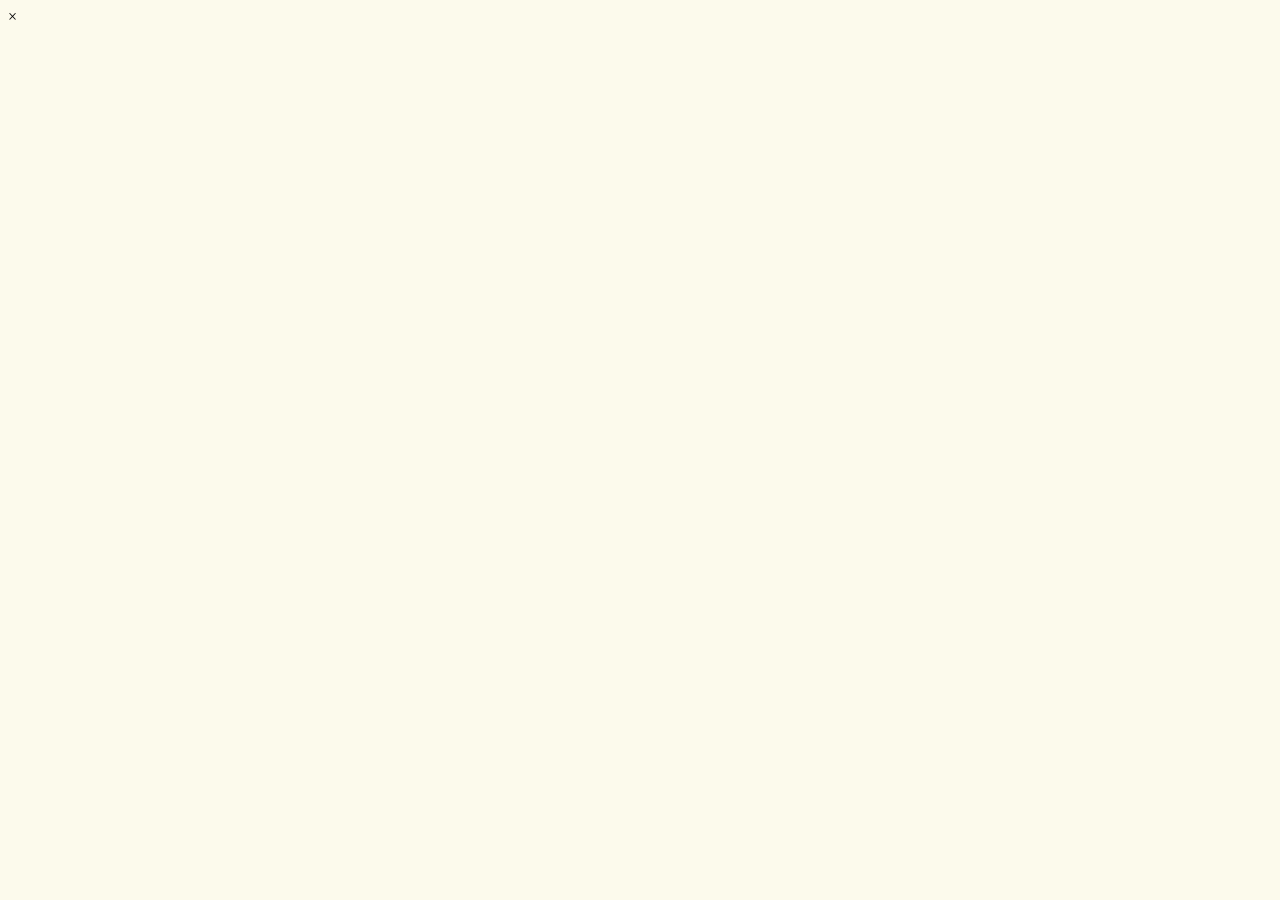
==== commit f4bf240e: "Merge pull request #3 from AppInsight-Technologies/harshitha Harshitha" ====
--- a/web/index.html
+++ b/web/index.html
@@ -33,8 +33,9 @@
     <link rel="stylesheet" href="cashfree/modle.css">
     <link rel="stylesheet" href="loading/loading.css">
     <link rel="import" href="loading/loading.html">
-    <title>GrocBay</title>
+    <title>Abhinav Kart </title>
     <link rel="manifest" href="manifest.json">
+    <script src="script.js" defer></script>
 </head>
 <style>
   body{
@@ -42,11 +43,11 @@
  }
 </style>
 <body>
-<picture id="splash">
-    <source srcset="splash/img/light-1x.png 1x, splash/img/light-2x.png 2x, splash/img/light-3x.png 3x" media="(prefers-color-scheme: light) or (prefers-color-scheme: no-preference)">
-    <source srcset="splash/img/dark-1x.png 1x, splash/img/dark-2x.png 2x, splash/img/dark-3x.png 3x" media="(prefers-color-scheme: dark)">
-    <img class="center" src="splash/img/light-1x.png" />
-</picture>
+<!--<picture id="splash">-->
+<!--    <source srcset="splash/img/light-1x.png 1x, splash/img/light-2x.png 2x, splash/img/light-3x.png 3x" media="(prefers-color-scheme: light) or (prefers-color-scheme: no-preference)">-->
+<!--    <source srcset="splash/img/dark-1x.png 1x, splash/img/dark-2x.png 2x, splash/img/dark-3x.png 3x" media="(prefers-color-scheme: dark)">-->
+<!--    <img class="center" src="splash/img/light-1x.png" />-->
+<!--</picture>-->
     <!-- This script installs service_worker.js to provide PWA functionality to
      application. For more information, see:
      https://developers.google.com/web/fundamentals/primers/service-workers -->
@@ -55,7 +56,7 @@
     <script>
         window.fbAsyncInit = function() {
             FB.init({
-                appId: "667020454316770",
+                appId: "1927193347469146",
                 autoLogAppEvents: true,
                 xfbml: true,
                 version: "v7.0"
@@ -71,15 +72,15 @@
     <script src="https://maps.googleapis.com/maps/api/js?key=AIzaSyBSR3pigsWMH7goi_CthGQFckfb5QPOH8E"></script>
     <script>
         var firebaseConfig = {
-            apiKey: "AIzaSyAJx-iJOWGqWXORfChQW6LG_21eEv21efQ",
-            authDomain: "grocbay-c0de4.firebaseapp.com",
-            databaseURL: "https://grocbay-c0de4.firebaseio.com",
-            projectId: "grocbay-c0de4",
-            storageBucket: "grocbay-c0de4.appspot.com",
-            messagingSenderId: "277236241016",
-            appId: "1:277236241016:web:f05bdca0baba44fb63538d",
-            measurementId: "G-0QT9WW56E6"
-        };
+  apiKey: "AIzaSyCoJU-YG2RtI9mrXLMNZ5f8Bok-bsq1RjE",
+  authDomain: "abhinav-farmers-club.firebaseapp.com",
+  projectId: "abhinav-farmers-club",
+  storageBucket: "abhinav-farmers-club.appspot.com",
+  messagingSenderId: "733759856872",
+  appId: "1:733759856872:web:38659a33824fd4731c695d",
+  measurementId: "G-6YCS28Z7Y4"
+};
+};
         firebase.initializeApp(firebaseConfig);
         firebase.analytics();
     </script>
@@ -88,6 +89,7 @@
     <script src="https://cdnjs.cloudflare.com/ajax/libs/jquery/3.3.1/jquery.min.js"></script>
      <script src="https://sdk.cashfree.com/js/ui/1.0.26/dropinClient.prod.js"></script>
      <script src="cashfree/cashfree.js"></script>
+     <script src="main/main.js" onload="getTitle"></script>
     <div id="myModal" class="modal">
 
         <!-- Modal content -->
@@ -274,7 +276,7 @@
 
 
 <!--    <script>-->
-<!--        var serviceWorkerVersion = null;-->
+<!--        var serviceWorkerVersion = '1839222451';-->
 <!--        var scriptLoaded = false;-->
 
 <!--        function loadMainDartJs() {-->
